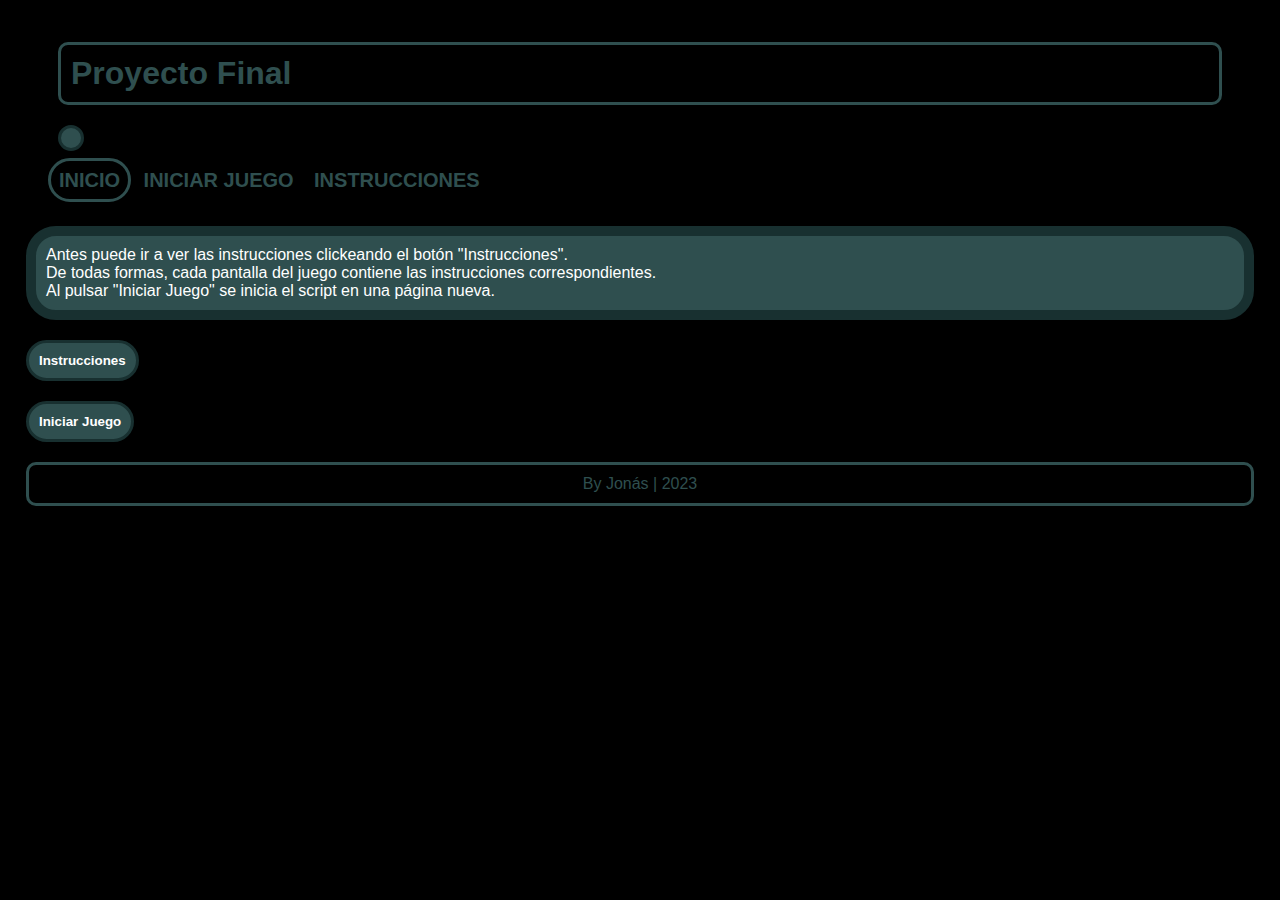
==== index.html @ 5ad4fba1 "first commit" ====
<!DOCTYPE html>
<html lang="es">

<head>
    <meta charset="UTF-8">
    <meta name="viewport" content="width=device-width, initial-scale=1.0">
    <!-- Título de la página -->
    <title>Proyecto Final | Fernández</title>
    <!-- Descripción de la página -->
    <meta name="description" content="Proyecto Final para el curso de JavaScript de Coderhouse">
    <!-- FavIcon -->
    <link rel="icon" href="img/j.png">
    <!-- Bootstrap CSS -->
    <link href="https://cdn.jsdelivr.net/npm/bootstrap@5.3.2/dist/css/bootstrap.min.css" rel="stylesheet"
        integrity="sha384-T3c6CoIi6uLrA9TneNEoa7RxnatzjcDSCmG1MXxSR1GAsXEV/Dwwykc2MPK8M2HN" crossorigin="anonymous">
    <!-- CSS -->
    <link rel="stylesheet" href="css/style.css">
</head>

<body>

    <!-- NavBar Bootstrap -->
    <header class="navbar navbar-expand-md position-sticky top-0">
        <div class="container-fluid">
            <h1> Proyecto Final </h1>
            <button class="navbar-toggler navbar-dark" type="button" data-bs-toggle="collapse"
                data-bs-target="#navbarNavAltMarkup" aria-controls="navbarNavAltMarkup" aria-expanded="false"
                aria-label="Toggle navigation">
                <span class="navbar-toggler-icon"></span>
            </button>
            <nav class="collapse navbar-collapse justify-content-end" id="navbarNavAltMarkup">
                <ul class="navbar-nav text-end">
                    <li class="nav-item"><a class="" aria-current="page" href="index.html"> Inicio </a></li>
                    <li class="nav-item"><a class="" href="html/juego.html"> Iniciar Juego </a></li>
                    <li class="nav-item"><a class="" href="html/instrucciones.html"> Instrucciones </a></li>
                </ul>
            </nav>
        </div>
    </header>
    <!-- Fin de NavBar Bootstrap -->

    <main class="text-center">

        <section class="d-flex justify-content-center">
            <p class="fondoTexto">
                Antes puede ir a ver las instrucciones clickeando el botón "Instrucciones".<br>
                De todas formas, cada pantalla del juego contiene las instrucciones correspondientes.<br>
                Al pulsar "Iniciar Juego" se inicia el script en una página nueva.
            </p>
        </section>

        <section class="d-flex justify-content-center">
            <div>
                <a href="html/instrucciones.html">
                    <button> Instrucciones </button>
                </a>
            </div>

            <div>
                <a href="html/juego.html">
                    <button> Iniciar Juego </button>
                </a>
            </div>
        </section>

        <section id="cajaPortada"></section>

    </main>

    <!-- Footer -->
    <footer class="d-flex justify-content-center">

        <p>By Jonás | 2023</p>

    </footer>
    <!-- Fin de Footer -->

    <!-- Bootstrap JS -->
    <script src="https://cdn.jsdelivr.net/npm/bootstrap@5.3.2/dist/js/bootstrap.bundle.min.js"
        integrity="sha384-C6RzsynM9kWDrMNeT87bh95OGNyZPhcTNXj1NW7RuBCsyN/o0jlpcV8Qyq46cDfL"
        crossorigin="anonymous"></script>
    <!-- Linkeo el JS -->
    <script src="js/index.js"></script>
</body>

</html>
---- css/style.css ----
/* Reseteo de padding y margin */
* {
    margin: 0;
    padding: 0;
  }

/* Colores y estructura del Body */
body {
    font-family: "Open Sans", "Segoe UI", sans-serif;
    background-color: black;
    padding: 1rem;
}

/* Colores y estructura del header y el navbar */
header {
    padding: 1rem 2rem;
    z-index: 10;
    background-color: black;
}

header div nav ul li {
    list-style: none;
    display: inline-block;
    margin: 0.5rem 0rem;
}

header div nav ul li a {
    text-decoration: none;
    text-transform: uppercase;
    font-weight: bold;
    font-size: 1.25rem;
    color: darkslategray;
    padding: 0.5rem 0.5rem;
    transition: all 1s;
}

header div nav ul li a:hover {
    background-color: hsla(195, 83%, 58%, 0.2);
    border-radius: 5rem;
}

/* Se achica el tamaño de la fuente del navbar por debajo de los 1000px */
@media (max-width: 1000px) {
    header div nav ul li a {
        font-size: 1rem;
    }
}

/* Se achica el tamaño de la fuente del navbar por debajo de los 800px */
@media (max-width: 800px) {
    header div nav ul li a {
        font-size: 0.9rem;
    }
}

/* Configuración para la página activa */
[aria-current=page] {
    border-radius: 5rem;
    border: solid 3px darkslategray;
}
  
/* Hover de la página activa */
[aria-current=page]:hover {
    background-color: rgb(31, 51, 51);
}

/* Decoración de h1 */
h1 {
    border: 3px solid darkslategray;
    padding: 10px;
    color: darkslategray;
    margin: 10px;
    border-radius: 10px;
}

/* Decoración de h2 de incidencias */
.incidenciasTitulo {
    color: white;
    text-align: center;
    font-weight: bold;
    padding: 1rem;
    margin-top: 2rem;
    background-image: radial-gradient(ellipse 100% 100%, black, #28282B);
    border-radius: 100px;
}

/* Decoración de vida */
.vidaTitulo {
    color: darkred;
    text-align: center;
    font-weight: bold;
    padding: 1rem;
    margin-top: 2rem;
    background-image: radial-gradient(ellipse 100% 100%, darkslategray, black);
    border-radius: 100px;
}

/* Decoración de párrafos */
.fondoTexto {
    border: 10px solid rgb(24, 48, 48);
    color: white;
    background-color: darkslategray;
    margin: 10px;
    padding: 10px;
    border-radius: 30px;
}

/* Estilo de caja presentando stats de partidas anteriores */
#statsAnteriores {
    width: 300px;
}

/* Ajusto ancho de stats anteriores */
@media (max-width: 300px) {
    #statsAnteriores {
        width: 100%;
    }
}

/* Decoración párrafos de vida */
.vida {
    color: darkred;
    text-align: center;
    font-size: 3rem;
    font-weight: bold;
    padding: 0.5rem;
    background-color: gray;
    border-radius: 10px;
}

/* Decoración párrafos de eventos */
.eventos {
    color: white;
    font-size: 1rem;
    padding: 1rem;
    background-color: #28282B;
    border-radius: 15px;
}

/* Configuración caja con descripción de personajes */
.descripcionPersonaje {
    width: 100%;
}

/* Decoración de botones */
button {
    background-color: darkslategray;
    color: white;
    border: 3px solid rgb(24, 48, 48);
    padding: 10px;
    margin: 10px;
    font-weight: bold;
    border-radius: 300px;
    transition: 1s;
}

button:hover {
    background-color: rgb(24, 48, 48);
    border: 3px solid white;
}

/* Estilo de botón inicio y de seleccionar nombre */
.botonInicio {
    width: 300px;
}

/* Decorado del botón con las instrucciones */
#ayuda {
    color: #bbb;
    background-color: rgb(24, 48, 48);
    border: 3px solid #bbb;

}

#ayuda:hover {
    color: white;
    background-color: black;
    border: 3px solid darkslategray;
}

/* Estilo de input */
input[type=text] {
    width: 300px;
    padding: 10px;
    border: 3px solid darkslategray;
    border-radius: 10px;
    font-size: 1rem;
    margin-bottom: 10px;
    transition: all 1s;
  }
  
/* Contorno y relleno del input cuando se lo selecciona */
input[type=text]:focus {
    outline: 2px solid hsla(195, 83%, 58%, 0.2);
    background-color: rgb(40, 60, 70);
    color: white;
}
  
/* Responsive para pantallas menores a 396px */
@media (max-width: 396px) {
    input[type=text], .botonInicio {
        width: 100%;
    }
}

/* Configuración de imagen de portada */
.portada {
    width: 550px;
    margin: 25px;
    border-radius: 100px;
}

/* Configuración de imagen de personaje */
.imgPersonaje {
    width: 90%;
    margin: 25px;
    border-radius: 100px;
}

/* Efecto para las fotos */
.imgPersonaje:hover {
    opacity: 90%;
}

/* Borde para las fotos que tienen el máximo del array en alguna habilidad */
.maximo {
    filter: drop-shadow(0 0 1rem orange);
}

/* Borde para la caja en la selección 1 */
.cajaSeleccion1 {
    border: 3px solid blue;
}

/* Borde para la caja en la selección 2 */
.cajaSeleccion2 {
    border: 3px solid red;
}

/* Borde para la foto en la selección 1 */
.seleccionado1 {
    border: 2px solid blue;
}

/* Borde para la foto en la selección 2 */
.seleccionado2 {
    outline: 2px solid red;
}

/* Se achica el tamaño de la imagen por debajo de los 600px */
@media (max-width: 600px) {
    .portada {
        width: 85%;
    }
}

/* Efecto para las fotos */
.portada:hover {
  opacity: 90%;
}

/* Imagen para el switch de selección de personaje */
.switch {
    width: 64px;
    align-items: center;
    justify-content: center;
}

/* Número para identificar personaje en selección */
.imagenSeleccion{
    display: inline-block;
    position: relative;
}

.numeroSeleccion{
    position: absolute;
    font-size: 16px;
    font-weight: bold;
    color: white;
    top: 5%;
    right: 5%;
    transform: translate(-5%, -5%); 
    background-color: darkslategray;
    padding: 2px 7px;
    border-radius: 100px;
}

/* Footer */

footer {
    text-align: center;
    justify-content: end;
}

/* Ajusto el margen del texto del footer */
footer p {
    border: 3px solid darkslategray;
    padding: 10px;
    color: darkslategray;
    margin: 10px;
    border-radius: 10px;
}

/* Configuración de los tí­tulos h3 de las cards */
.titulo {
    color: white;
    text-align: center;
    font-weight: bold;
    font-size: 2rem;
    margin-top: 1rem;
    background-color: darkslategray;
    border-radius: 30px;
    padding: 0.5rem;
}

/* Se ajusta el tamaÃ±o de la fuente para pantallas menores a 440px */
@media (max-width: 440px) {
.titulo {
    font-size: 1.15rem;
}
}
  
/* Para que los nombres sean responsive */
.tituloResponsive {
flex-grow: 1;
display: flex;
justify-content: center;
align-items: center;
}
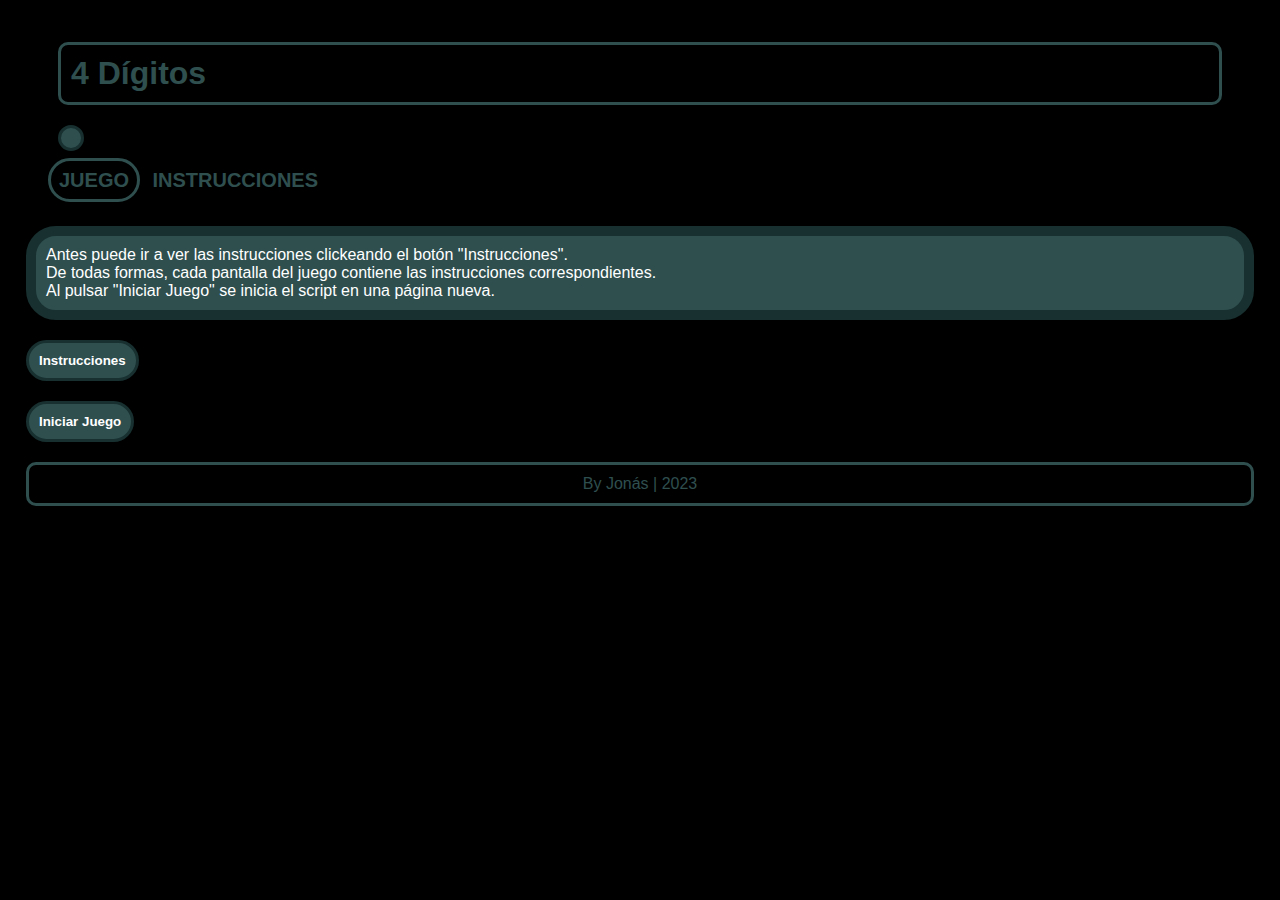
==== commit a6091fbc: "Empezando con los primeros métodos del script" ====
--- a/index.html
+++ b/index.html
@@ -5,9 +5,9 @@
     <meta charset="UTF-8">
     <meta name="viewport" content="width=device-width, initial-scale=1.0">
     <!-- Título de la página -->
-    <title>Proyecto Final | Fernández</title>
+    <title>Adivinar el número</title>
     <!-- Descripción de la página -->
-    <meta name="description" content="Proyecto Final para el curso de JavaScript de Coderhouse">
+    <meta name="description" content="Juego que consiste en adivinar el número de cuatro dígitos">
     <!-- FavIcon -->
     <link rel="icon" href="img/j.png">
     <!-- Bootstrap CSS -->
@@ -22,7 +22,7 @@
     <!-- NavBar Bootstrap -->
     <header class="navbar navbar-expand-md position-sticky top-0">
         <div class="container-fluid">
-            <h1> Proyecto Final </h1>
+            <h1> 4 Dígitos </h1>
             <button class="navbar-toggler navbar-dark" type="button" data-bs-toggle="collapse"
                 data-bs-target="#navbarNavAltMarkup" aria-controls="navbarNavAltMarkup" aria-expanded="false"
                 aria-label="Toggle navigation">
@@ -30,8 +30,7 @@
             </button>
             <nav class="collapse navbar-collapse justify-content-end" id="navbarNavAltMarkup">
                 <ul class="navbar-nav text-end">
-                    <li class="nav-item"><a class="" aria-current="page" href="index.html"> Inicio </a></li>
-                    <li class="nav-item"><a class="" href="html/juego.html"> Iniciar Juego </a></li>
+                    <li class="nav-item"><a class="" aria-current="page" href="index.html"> Juego </a></li>
                     <li class="nav-item"><a class="" href="html/instrucciones.html"> Instrucciones </a></li>
                 </ul>
             </nav>
@@ -80,7 +79,7 @@
         integrity="sha384-C6RzsynM9kWDrMNeT87bh95OGNyZPhcTNXj1NW7RuBCsyN/o0jlpcV8Qyq46cDfL"
         crossorigin="anonymous"></script>
     <!-- Linkeo el JS -->
-    <script src="js/index.js"></script>
+    <script src="js/script.js"></script>
 </body>
 
 </html>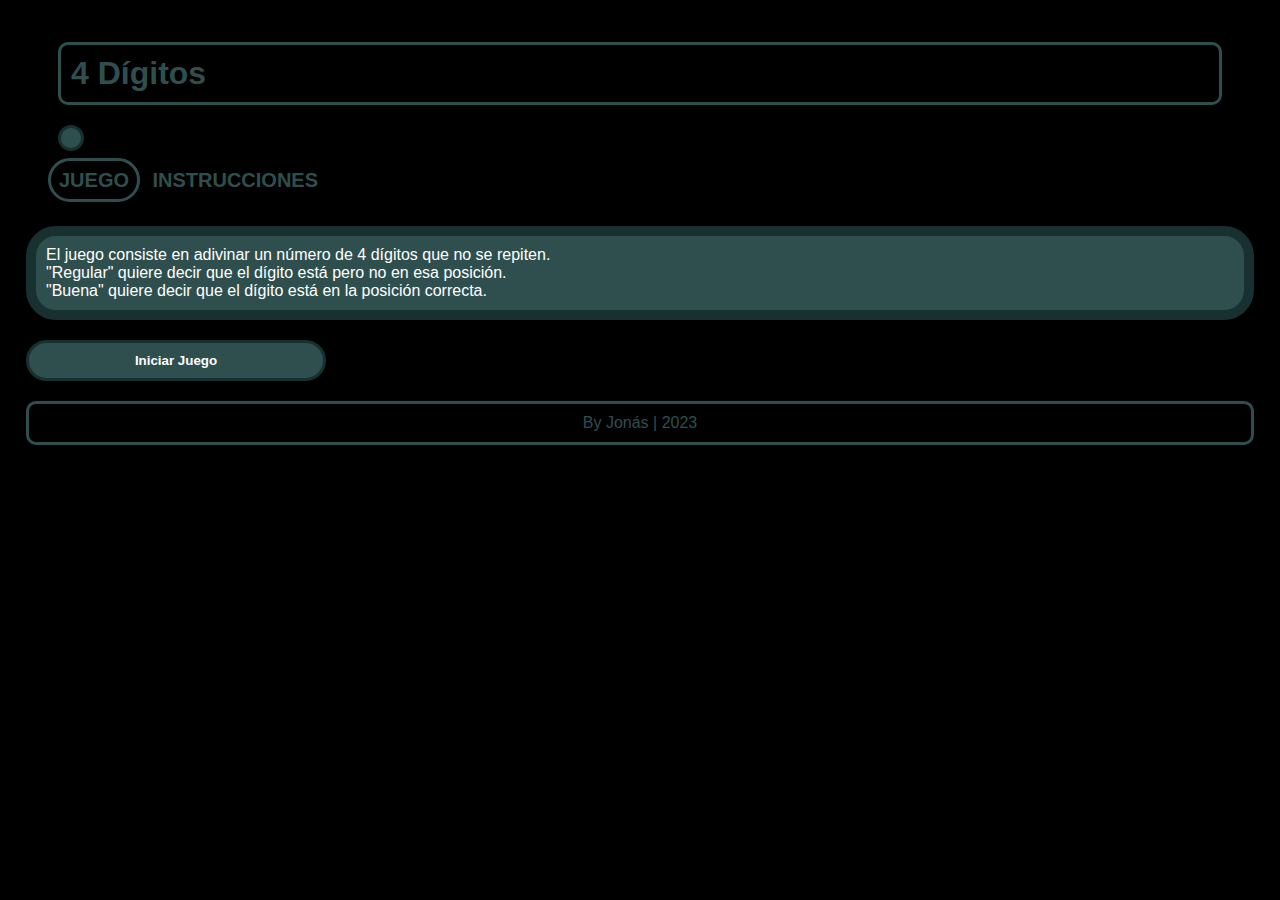
==== commit ddaa3d7a: "Creando la pantalla del juego" ====
--- a/index.html
+++ b/index.html
@@ -38,31 +38,21 @@
     </header>
     <!-- Fin de NavBar Bootstrap -->
 
-    <main class="text-center">
+    <main id="caja" class="text-center">
 
         <section class="d-flex justify-content-center">
             <p class="fondoTexto">
-                Antes puede ir a ver las instrucciones clickeando el botón "Instrucciones".<br>
-                De todas formas, cada pantalla del juego contiene las instrucciones correspondientes.<br>
-                Al pulsar "Iniciar Juego" se inicia el script en una página nueva.
+                El juego consiste en adivinar un número de 4 dígitos que no se repiten.<br>
+                "Regular" quiere decir que el dígito está pero no en esa posición.<br>
+                "Buena" quiere decir que el dígito está en la posición correcta.
             </p>
         </section>
 
         <section class="d-flex justify-content-center">
             <div>
-                <a href="html/instrucciones.html">
-                    <button> Instrucciones </button>
-                </a>
-            </div>
-
-            <div>
-                <a href="html/juego.html">
-                    <button> Iniciar Juego </button>
-                </a>
+                <button id="iniciarJuego" class="botonInicio"> Iniciar Juego </button>
             </div>
         </section>
-
-        <section id="cajaPortada"></section>
 
     </main>
 
